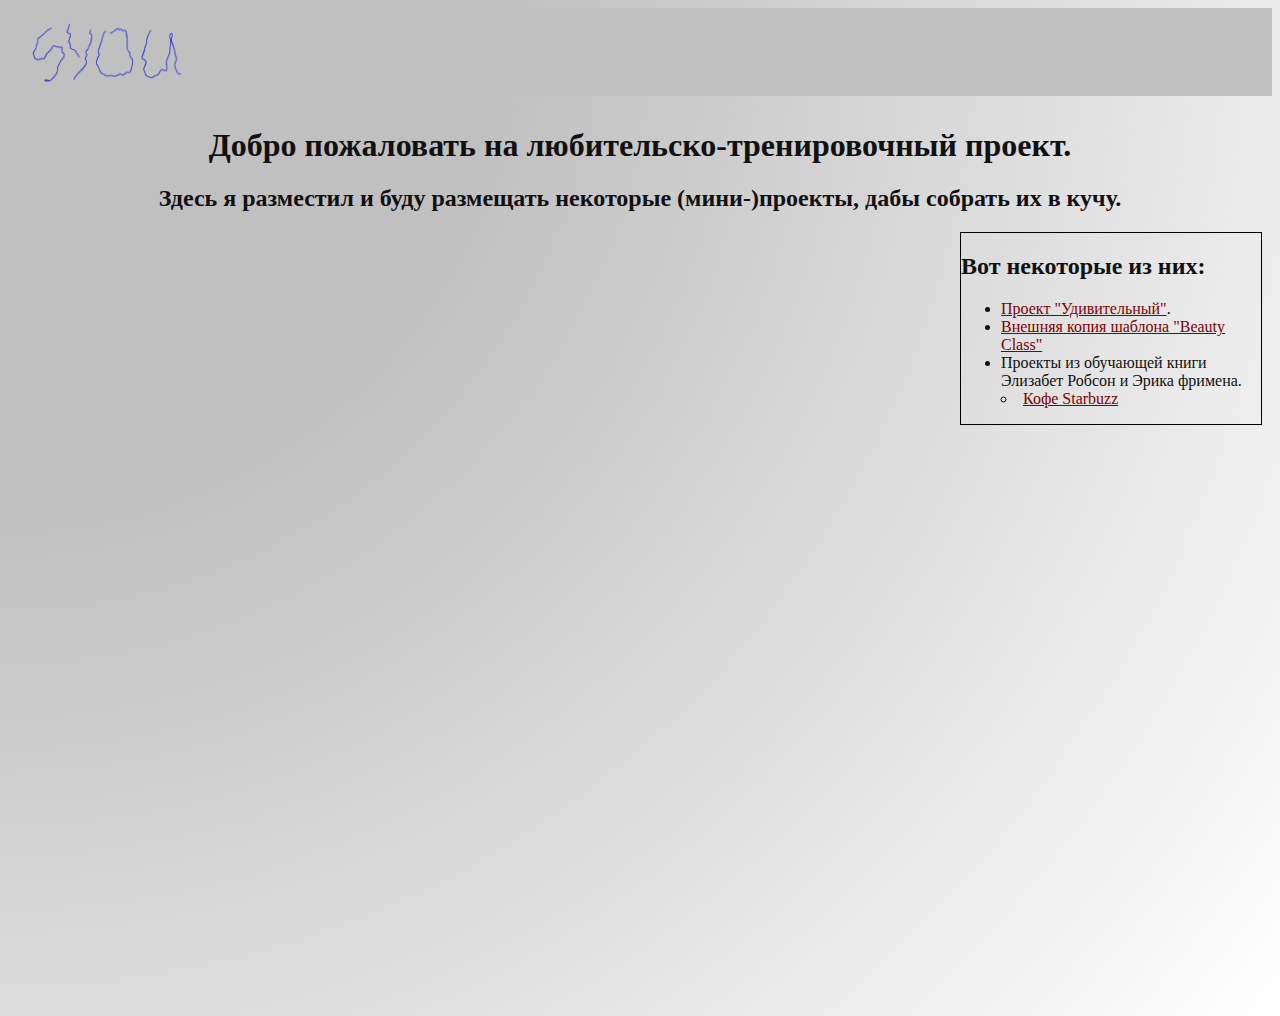
==== index.html @ 1af5a344 "Движущийся список" ====
<!DOCTYPE html>
<html lang="en">
<head>
    <meta charset="UTF-8">
    <title>Сью</title>
    <link rel="stylesheet" href="style.css">
</head>
<body>
<header>
    <div class="wrap">
        <div class="logo">
            <img src="images/logo.png" alt="Logo">
        </div>
        <div class="nav"></div>
    </div>
</header>
<main>
    <div class="wrap">
        <div class="welcome">
            <h1>Добро пожаловать на любительско-тренировочный проект.</h1>
            <h2>Здесь я разместил и буду размещать некоторые (мини-)проекты, дабы собрать их в кучу.</h2>
        </div>
        <div id="left">
            <div class="projects-list">
                <h2>Вот некоторые из них:</h2>
                <ul>
                    <li><a href="yes/index.html">Проект "Удивительный"</a>.</li>
                    <li><a href="shabla/1/index.html">Внешняя копия шаблона "Beauty Class"</a></li>
                    <li>
                        <ul>Проекты из обучающей книги Элизабет Робсон и Эрика фримена.
                            <li><a href="learn/htmlcss/index.html">Кофе Starbuzz</a></li>
                        </ul>
                    </li>
                </ul>
            </div>
        </div>
        <div class="center"></div>
    </div>
</main>
<footer></footer>
<script src="js/script.js"></script>
</body>
</html>
---- style.css ----
body {
    background: radial-gradient(circle at left 10px, #c0c0c0, #c0c0c0 500px, #ffffff);
    height: 1000px;
    color: #111;
}

header {
    background: #c0c0c0;
}

header .logo {
    width: 200px;
}
header img {
    width: 100%;
}

main {
    padding: 10px;
    /*width: 1200px;*/
    margin: 0 auto;
}
.welcome {
    text-align: center
}
ul ul {
    padding-left: 0;
}

ul ul li {
    list-style-position: inside;
}

a:link {
    color: #820000;
}

#left {
    float: right;
    width: 300px;
    border: 1px solid black;
}
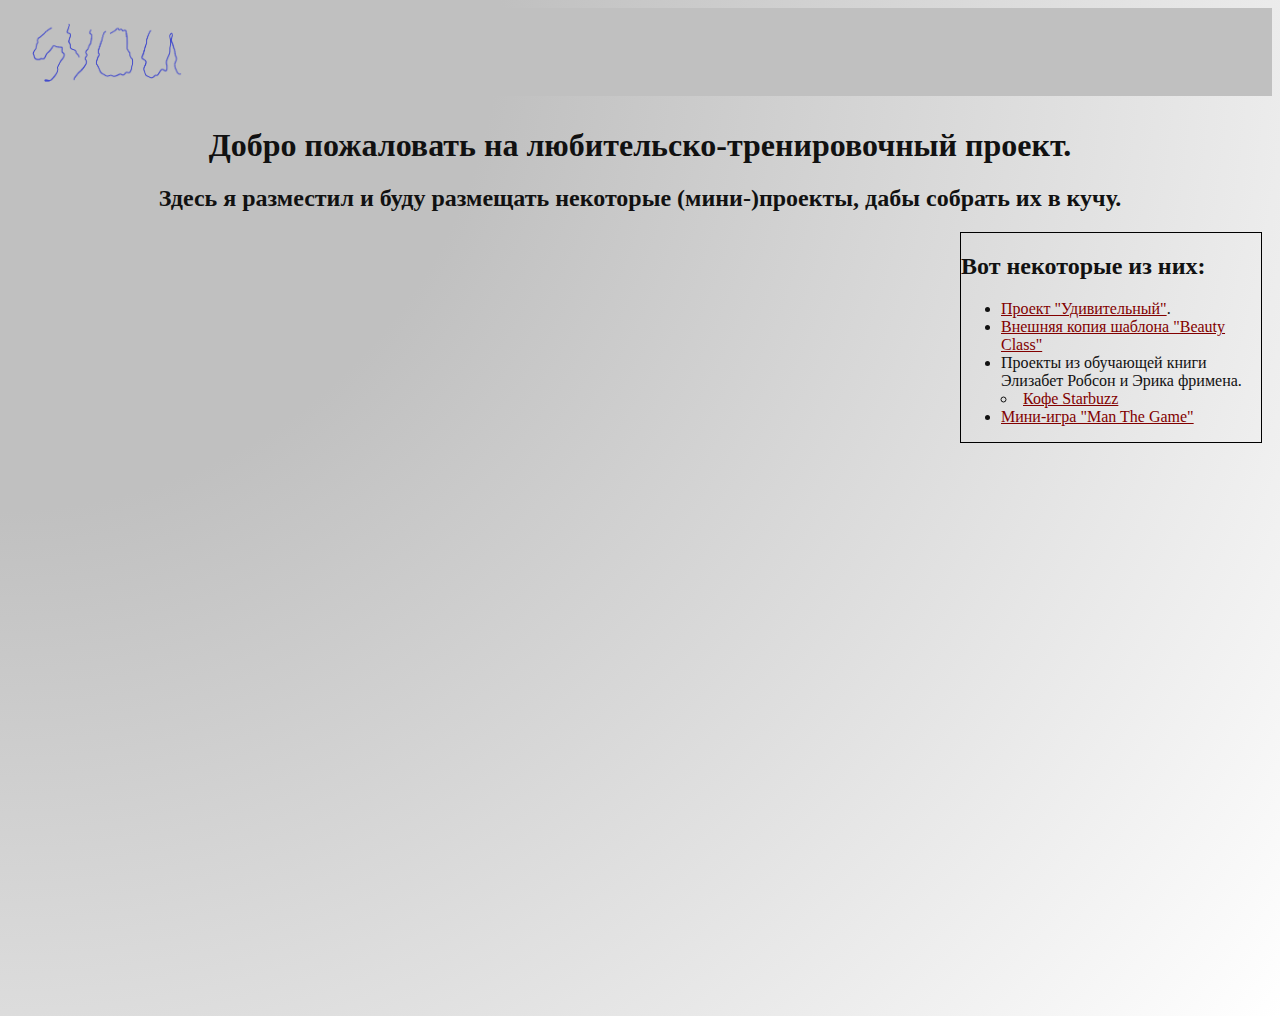
==== commit 615a4aea: "Ссылка на игру" ====
--- a/index.html
+++ b/index.html
@@ -28,14 +28,17 @@
                     <li><a href="shabla/1/index.html">Внешняя копия шаблона "Beauty Class"</a></li>
                     <li>
                         <ul>Проекты из обучающей книги Элизабет Робсон и Эрика фримена.
-                            <li><a href="learn/htmlcss/index.html">Кофе Starbuzz</a></li>
+                            <li><a href="learn/htmlcss/starbuzz/index.html">Кофе Starbuzz</a></li>
                         </ul>
                     </li>
+                    <li><a href="man_the_game/game.html">Мини-игра "Man The Game"</a></li>
                 </ul>
             </div>
         </div>
         <div class="center"></div>
     </div>
+
+
 </main>
 <footer></footer>
 <script src="js/script.js"></script>
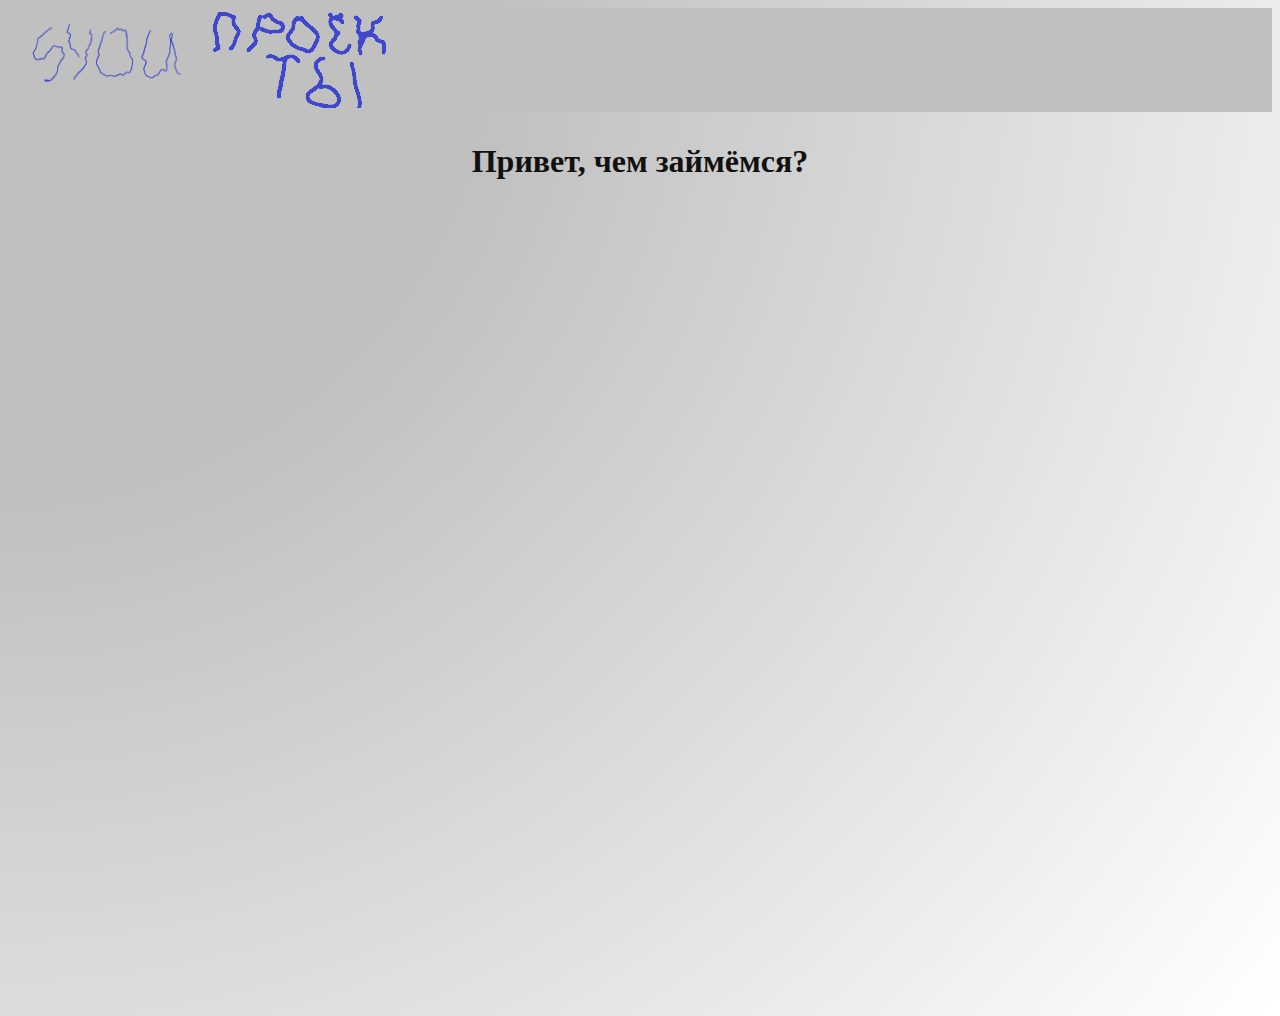
==== commit 256eb61b: "Реорганизация" ====
--- a/index.html
+++ b/index.html
@@ -2,7 +2,7 @@
 <html lang="en">
 <head>
     <meta charset="UTF-8">
-    <title>Сью</title>
+    <title>SYou</title>
     <link rel="stylesheet" href="style.css">
 </head>
 <body>
@@ -11,29 +11,15 @@
         <div class="logo">
             <img src="images/logo.png" alt="Logo">
         </div>
-        <div class="nav"></div>
+
+        <div class="nav-wrap"><nav><a href="project.html"><img src="images/projects.png" alt="proj"></a></nav></div>
     </div>
 </header>
 <main>
     <div class="wrap">
         <div class="welcome">
-            <h1>Добро пожаловать на любительско-тренировочный проект.</h1>
-            <h2>Здесь я разместил и буду размещать некоторые (мини-)проекты, дабы собрать их в кучу.</h2>
-        </div>
-        <div id="left">
-            <div class="projects-list">
-                <h2>Вот некоторые из них:</h2>
-                <ul>
-                    <li><a href="yes/index.html">Проект "Удивительный"</a>.</li>
-                    <li><a href="shabla/1/index.html">Внешняя копия шаблона "Beauty Class"</a></li>
-                    <li>
-                        <ul>Проекты из обучающей книги Элизабет Робсон и Эрика фримена.
-                            <li><a href="learn/htmlcss/starbuzz/index.html">Кофе Starbuzz</a></li>
-                        </ul>
-                    </li>
-                    <li><a href="man_the_game/game.html">Мини-игра "Man The Game"</a></li>
-                </ul>
-            </div>
+            <h1>Привет, чем займёмся?</h1>
+            <h2></h2>
         </div>
         <div class="center"></div>
     </div>
@@ -42,5 +28,6 @@
 </main>
 <footer></footer>
 <script src="js/script.js"></script>
+
 </body>
 </html>--- a/style.css
+++ b/style.css
@@ -10,6 +10,9 @@
 
 header .logo {
     width: 200px;
+}
+header .wrap {
+    display: flex;
 }
 header img {
     width: 100%;
@@ -41,3 +44,7 @@
     border: 1px solid black;
 }
 
+header img:hover {
+    transform: rotate(-3deg);
+}
+
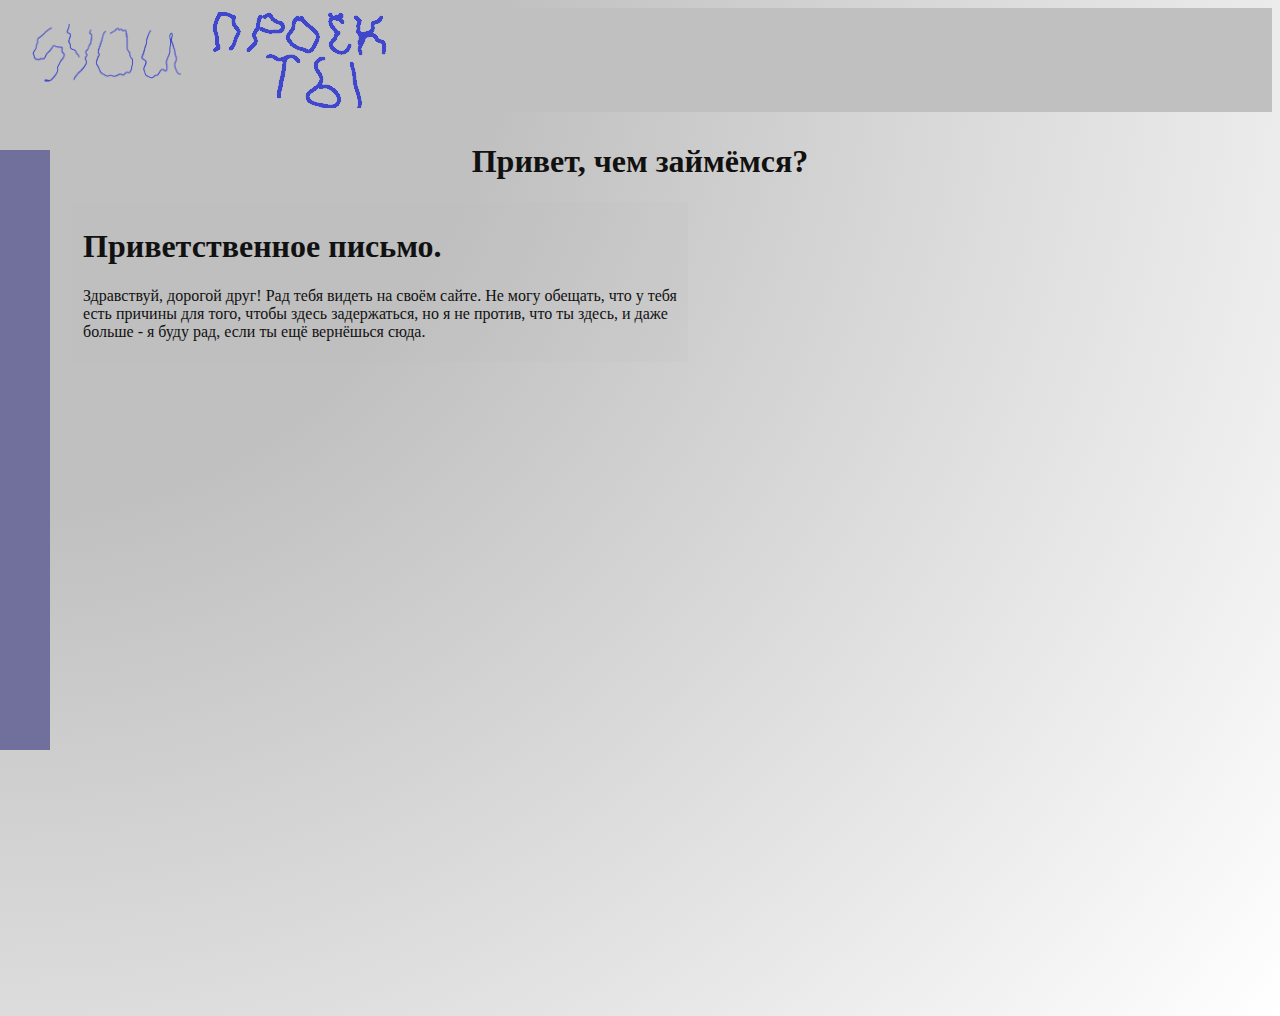
==== commit f1ed3019: "Левая панель" ====
--- a/index.html
+++ b/index.html
@@ -16,12 +16,50 @@
     </div>
 </header>
 <main>
+    <div class="roll">
+        <ul>
+            <li class="roll-li"><a href=""><span class="roll-list-item"><span
+                    class="roll-list-item__text">Первый пункт</span><span
+                    class="roll-list-item__img"></span></span></a></li>
+            <li class="roll-li"><a href=""><span class="roll-list-item"><span
+                    class="roll-list-item__text">Второй пункт</span><span
+                    class="roll-list-item__img"></span></span></a></li>
+            <li class="roll-li"><a href=""><span class="roll-list-item"><span
+                    class="roll-list-item__text">Третий пункт</span><span
+                    class="roll-list-item__img"></span></span></a></li>
+            <li class="roll-li"><a href=""><span class="roll-list-item"><span
+                    class="roll-list-item__text">Четвёртый пункт</span><span class="roll-list-item__img"></span></span></a>
+            </li>
+            <li class="roll-li"><a href=""><span class="roll-list-item"><span
+                    class="roll-list-item__text">Пятый пункт</span><span class="roll-list-item__img"></span></span></a>
+            </li>
+            <li class="roll-li"><a href=""><span class="roll-list-item"><span
+                    class="roll-list-item__text">Шестой пункт</span><span
+                    class="roll-list-item__img"></span></span></a></li>
+            <li class="roll-li"><a href=""><span class="roll-list-item"><span
+                    class="roll-list-item__text">Седьмой пункт</span><span
+                    class="roll-list-item__img"></span></span></a></li>
+            <li class="roll-li"><a href=""><span class="roll-list-item"><span
+                    class="roll-list-item__text">Восьмой пункт</span><span
+                    class="roll-list-item__img"></span></span></a></li>
+
+        </ul>
+        <div class="roll-footer"></div>
+    </div>
     <div class="wrap">
         <div class="welcome">
             <h1>Привет, чем займёмся?</h1>
             <h2></h2>
         </div>
-        <div class="center"></div>
+        <div class="center">
+            <div class="post">
+                <h1 class="post-header">Приветственное письмо.</h1>
+            <p>Здравствуй, дорогой друг! Рад тебя видеть на своём сайте. Не могу обещать, что
+            у тебя есть причины для того, чтобы здесь задержаться, но я не против, что ты здесь, и даже
+            больше - я буду рад, если ты ещё вернёшься сюда.
+            </p>
+            </div>
+        </div>
     </div>
 
 
--- a/style.css
+++ b/style.css
@@ -11,9 +11,11 @@
 header .logo {
     width: 200px;
 }
+
 header .wrap {
     display: flex;
 }
+
 header img {
     width: 100%;
 }
@@ -23,9 +25,11 @@
     /*width: 1200px;*/
     margin: 0 auto;
 }
+
 .welcome {
     text-align: center
 }
+
 ul ul {
     padding-left: 0;
 }
@@ -34,7 +38,7 @@
     list-style-position: inside;
 }
 
-a:link {
+#left a:link {
     color: #820000;
 }
 
@@ -48,3 +52,50 @@
     transform: rotate(-3deg);
 }
 
+.center {
+    padding-left: 55px;
+}
+
+.post {
+    width: 50%;
+    background: #bbbbbb22;
+    padding: 5px 10px;
+}
+
+.roll {
+    left: -250px;
+    top: 150px;
+    background: #71709d;
+    position: fixed;
+    width: 300px;
+    height: 600px;
+    transition-duration: 250ms;
+}
+
+.roll:hover {
+    left: 0;
+}
+
+.roll ul {
+    padding-top: 20px;
+}
+
+.roll-li {
+    margin: 5px;
+    font-size: 20px;
+    font-family: Georgia, sans-serif;
+}
+
+.roll-li a {
+    color: #12405D;
+}
+
+.roll-footer {
+    width: 200px;
+    height: 20px;
+    background: yellow;
+}
+
+.roll-footer:hover {
+    height: 400px;
+}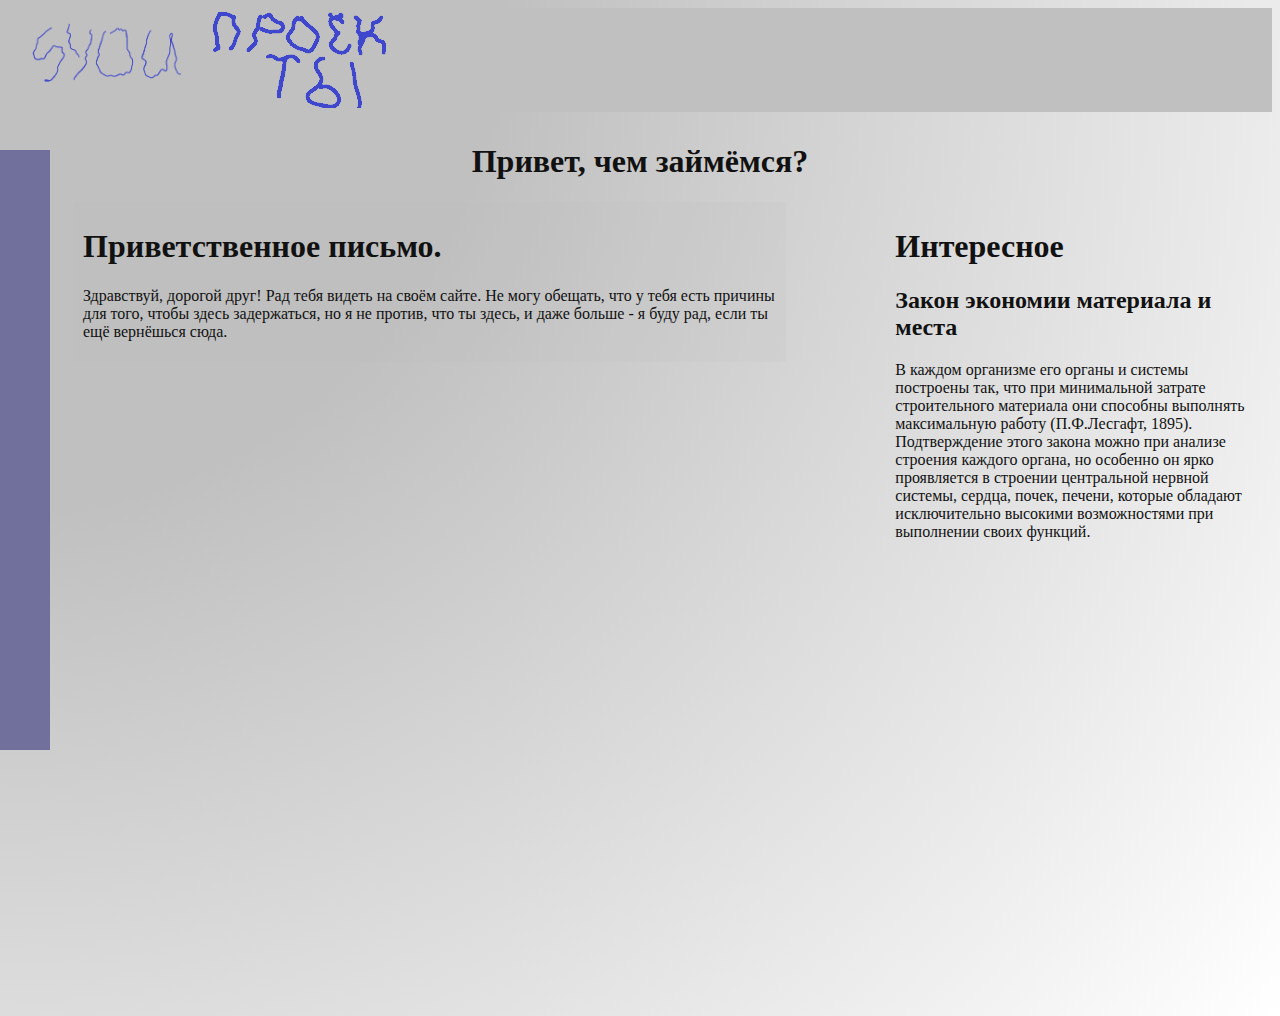
==== commit 89554dc4: "Интересное" ====
--- a/index.html
+++ b/index.html
@@ -12,7 +12,9 @@
             <img src="images/logo.png" alt="Logo">
         </div>
 
-        <div class="nav-wrap"><nav><a href="project.html"><img src="images/projects.png" alt="proj"></a></nav></div>
+        <div class="nav-wrap">
+            <nav><a href="project.html"><img src="images/projects.png" alt="proj"></a></nav>
+        </div>
     </div>
 </header>
 <main>
@@ -42,23 +44,32 @@
             <li class="roll-li"><a href=""><span class="roll-list-item"><span
                     class="roll-list-item__text">Восьмой пункт</span><span
                     class="roll-list-item__img"></span></span></a></li>
-
         </ul>
         <div class="roll-footer"></div>
     </div>
+    <div class="welcome">
+    <h1>Привет, чем займёмся?</h1>
+    <h2></h2>
+    </div>
     <div class="wrap">
-        <div class="welcome">
-            <h1>Привет, чем займёмся?</h1>
-            <h2></h2>
-        </div>
         <div class="center">
             <div class="post">
                 <h1 class="post-header">Приветственное письмо.</h1>
-            <p>Здравствуй, дорогой друг! Рад тебя видеть на своём сайте. Не могу обещать, что
-            у тебя есть причины для того, чтобы здесь задержаться, но я не против, что ты здесь, и даже
-            больше - я буду рад, если ты ещё вернёшься сюда.
-            </p>
+                <p>Здравствуй, дорогой друг! Рад тебя видеть на своём сайте. Не могу обещать, что
+                    у тебя есть причины для того, чтобы здесь задержаться, но я не против, что ты здесь, и даже
+                    больше - я буду рад, если ты ещё вернёшься сюда.
+                </p>
             </div>
+        </div>
+        <div class="interesting">
+            <h1>Интересное</h1>
+            <h2>Закон экономии материала и места</h2>
+            <p>В каждом организме его органы и системы построены так, что при минимальной затрате строительного
+                материала они способны выполнять максимальную работу (П.Ф.Лесгафт, 1895). Подтверждение этого закона
+                можно при анализе строения каждого органа, но особенно он ярко проявляется в строении центральной
+                нервной системы, сердца, почек, печени, которые обладают исключительно высокими возможностями
+                при выполнении своих функций.</p>
+
         </div>
     </div>
 
--- a/style.css
+++ b/style.css
@@ -51,13 +51,18 @@
 header img:hover {
     transform: rotate(-3deg);
 }
+main .wrap {
+    padding-left: 55px;
+    display: flex;
+    justify-content: space-between;
+}
 
 .center {
-    padding-left: 55px;
+    display: inline-block;
+    width: 60%;
 }
 
 .post {
-    width: 50%;
     background: #bbbbbb22;
     padding: 5px 10px;
 }
@@ -98,4 +103,10 @@
 
 .roll-footer:hover {
     height: 400px;
+}
+
+.interesting {
+    display: inline-block;
+    width: 30%;
+    padding: 5px 10px;
 }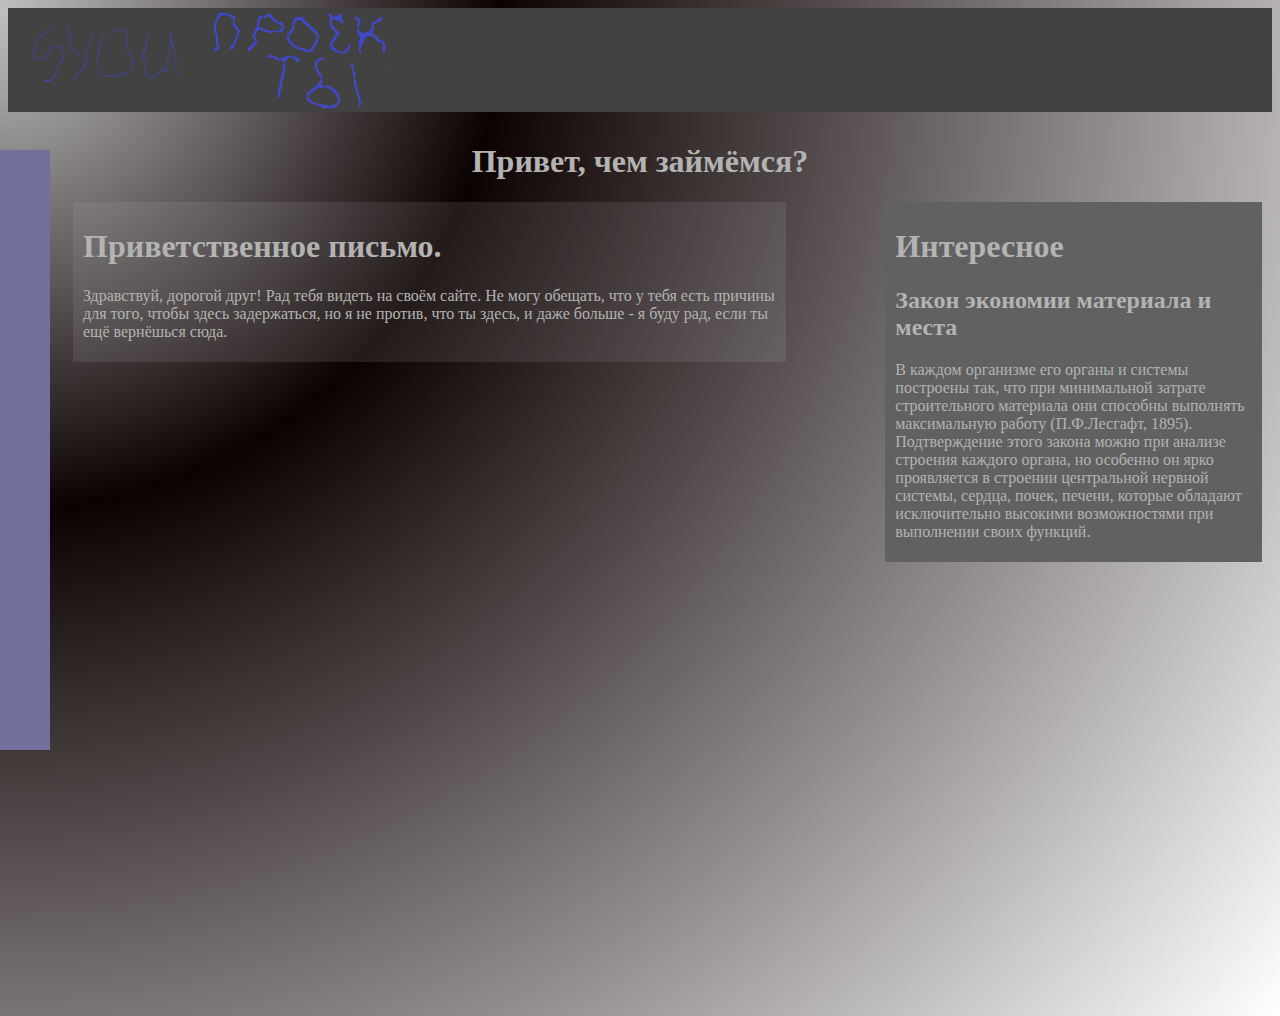
==== commit 912d2564: "Основной цвет" ====
--- a/index.html
+++ b/index.html
@@ -7,7 +7,7 @@
 </head>
 <body>
 <header>
-    <div class="wrap">
+    <div class="wrap-flex">
         <div class="logo">
             <img src="images/logo.png" alt="Logo">
         </div>
@@ -51,7 +51,7 @@
     <h1>Привет, чем займёмся?</h1>
     <h2></h2>
     </div>
-    <div class="wrap">
+    <div class="wrap-flex">
         <div class="center">
             <div class="post">
                 <h1 class="post-header">Приветственное письмо.</h1>
--- a/style.css
+++ b/style.css
@@ -1,18 +1,18 @@
 body {
-    background: radial-gradient(circle at left 10px, #c0c0c0, #c0c0c0 500px, #ffffff);
+    background: radial-gradient(circle at left 10px, #c0c0c0, #0d0202 500px, #ffffff);
     height: 1000px;
-    color: #111;
+    color: #b3b3b3;
 }
 
 header {
-    background: #c0c0c0;
+    background: #424242;
 }
 
 header .logo {
     width: 200px;
 }
 
-header .wrap {
+header .wrap-flex {
     display: flex;
 }
 
@@ -46,12 +46,13 @@
     float: right;
     width: 300px;
     border: 1px solid black;
+    color: #1f1f1f;
 }
 
 header img:hover {
     transform: rotate(-3deg);
 }
-main .wrap {
+main .wrap-flex {
     padding-left: 55px;
     display: flex;
     justify-content: space-between;
@@ -109,4 +110,5 @@
     display: inline-block;
     width: 30%;
     padding: 5px 10px;
+    background: #616161;
 }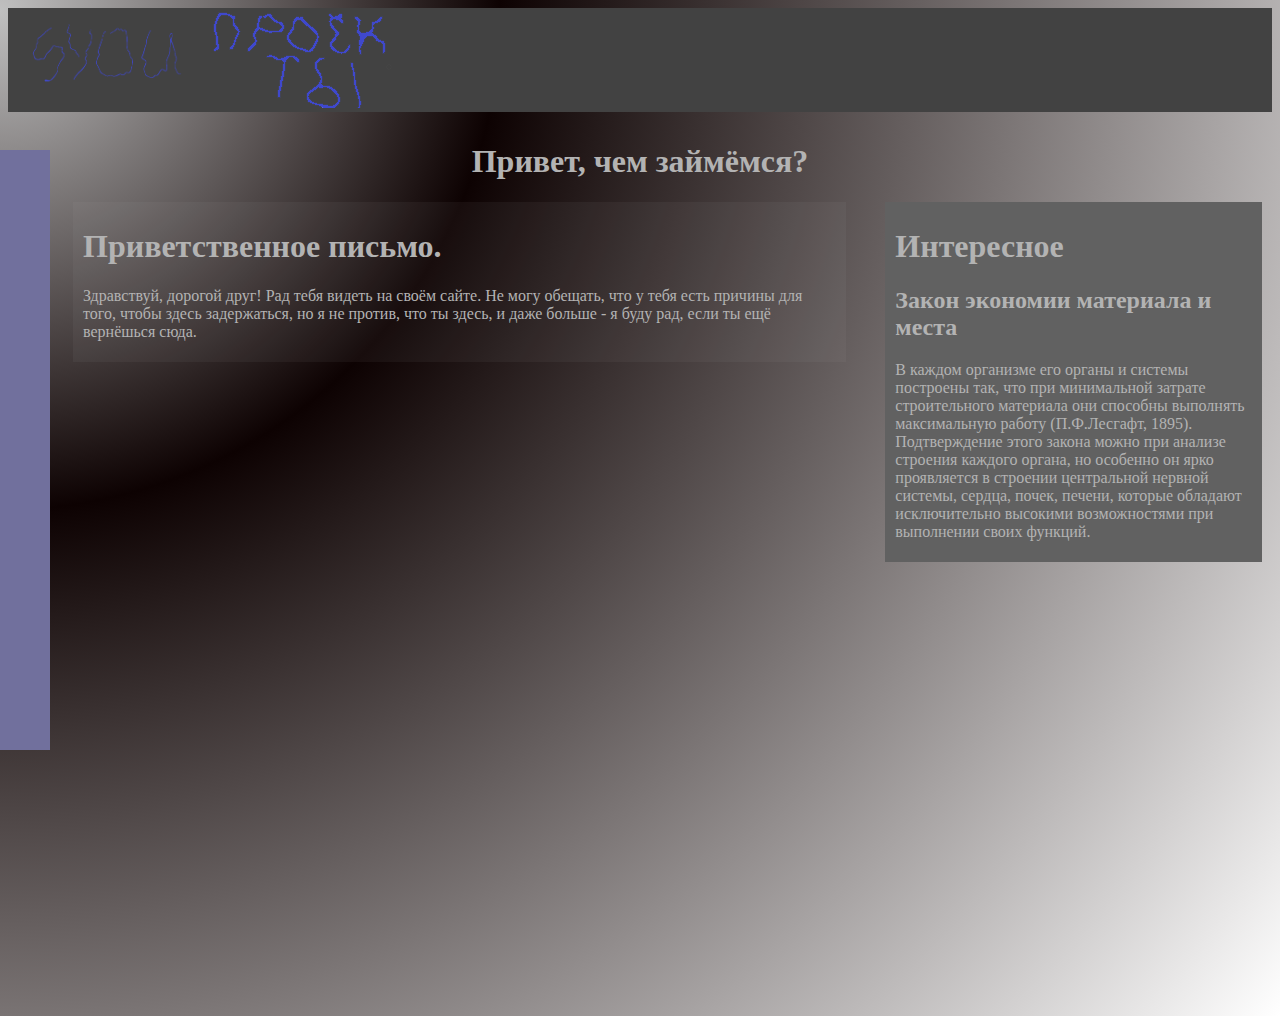
==== commit efba1589: "1" ====
--- a/index.html
+++ b/index.html
@@ -48,9 +48,10 @@
         <div class="roll-footer"></div>
     </div>
     <div class="welcome">
-    <h1>Привет, чем займёмся?</h1>
-    <h2></h2>
+        <h1>Привет, чем займёмся?</h1>
+        <h2></h2>
     </div>
+
     <div class="wrap-flex">
         <div class="center">
             <div class="post">
--- a/style.css
+++ b/style.css
@@ -60,11 +60,12 @@
 
 .center {
     display: inline-block;
-    width: 60%;
+    width: 65%;
 }
 
 .post {
-    background: #bbbbbb22;
+    background: #bbbbbb11 ;
+    background-size: cover;
     padding: 5px 10px;
 }
 
@@ -111,4 +112,5 @@
     width: 30%;
     padding: 5px 10px;
     background: #616161;
+
 }